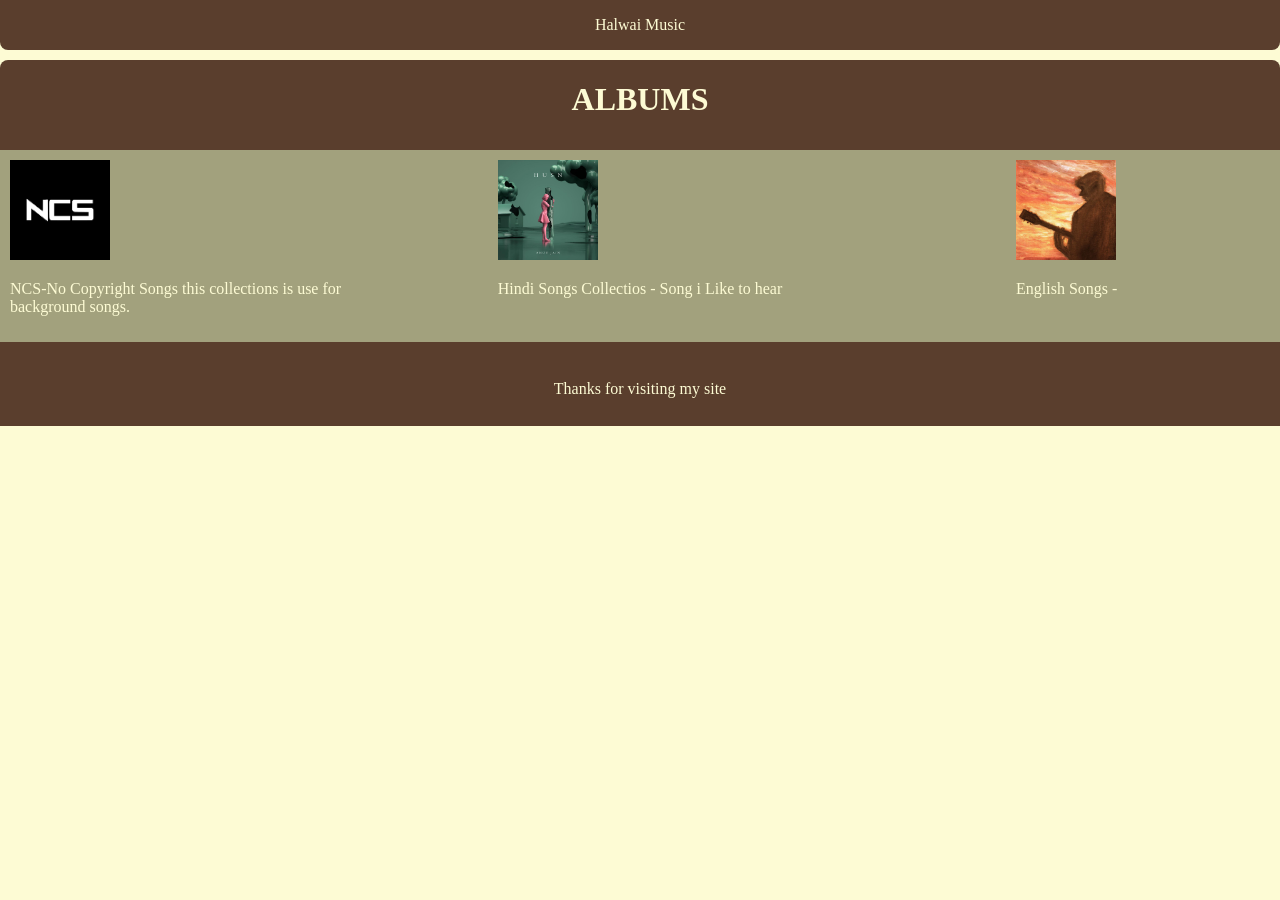
==== Music-Library/index.html @ db0de9e1 "updated" ====
<!DOCTYPE html>
<html lang="en">
<head>
    <meta charset="UTF-8">
    <meta name="viewport" content="width=device-width, initial-scale=1.0">
    <title>Aayush's Music Library</title>
    <link rel="stylesheet" href="style.css">
</head>
<body>
    <header> <p id="LibraryName">Halwai Music</p> </header>
    <div class="albums">
        <h1 id="head_album"> ALBUMS </h1>
        
            <div id="collections">
                <div class="albums_collection">
                    <a   id="NCS_Music" href="NCS.html"><img src="images\NCS.png" alt="NCS_Music">  <p>NCS-No Copyright Songs this collections is use for background songs.</p></a> 
                       
                    </div>

                



                <div  class="albums_collection">
                    <a id="Hindi_Music" href="album_lib\hindi.html"><img src="images\hindi.jpg" alt="Hindi_Music"> <p>Hindi Songs Collectios - Song i Like to hear</p></a>
                        
                </div>

                <div  class="albums_collection">
                     <a id="English_Music" href="album_lib\english.html"> <img src="images\english.jpg" alt="English_music"><p>English Songs - </p>
                    </a>
                        
                </div>

            


            </div>
        </div>
<footer>
    <p>Thanks for visiting my site</p>
</footer>
    
</body>
</html>
---- Music-Library/style.css ----
header{
     background-color: #5A3E2D;
     width: 100%;
     display: flex;
     flex-grow: 1;
     justify-content: center;
     align-items: center;
    color: #FDFBD4;
   border-bottom-left-radius: 8px;
   border-bottom-right-radius: 8px;
   height: auto;
   margin-bottom: 10px;
     
}
body{
    background-color: #FDFBD4;
    margin: 0;
    display: flex;
    flex-direction: column;
}

.albums{
    height: auto;
    width: auto ;
     background-color: #5A3E2D;
   color: #FDFBD4;
   display: flex;
     justify-content: center;
     align-items: center;
    margin: 0; 
    border-radius: 8px;
    flex-direction: column;
}

.albums_collection{
    width: 100%;
    display: flex;
    align-items:center;
    padding: 10px;
    background-color: #a2a17d;
    text-decoration: none;
    flex: 1;
    flex-direction: column;
    
    
    
}

img{
    height: 100px;
   margin: 0;
}
#collections{
    background-color: #5A3E2D;
    margin: 0;
    width: 100%;
    border-radius:8px ;
    display: flex;
    justify-content: center;
    flex-direction: row;
    padding: 10px;
}
a{
    text-decoration: none;
    color: inherit;
    cursor: pointer;
}
footer{
    margin-top: auto;
    background-color: #5A3E2D;
    text-align: center;
    padding: 12px;
    color: #FDFBD4;
}
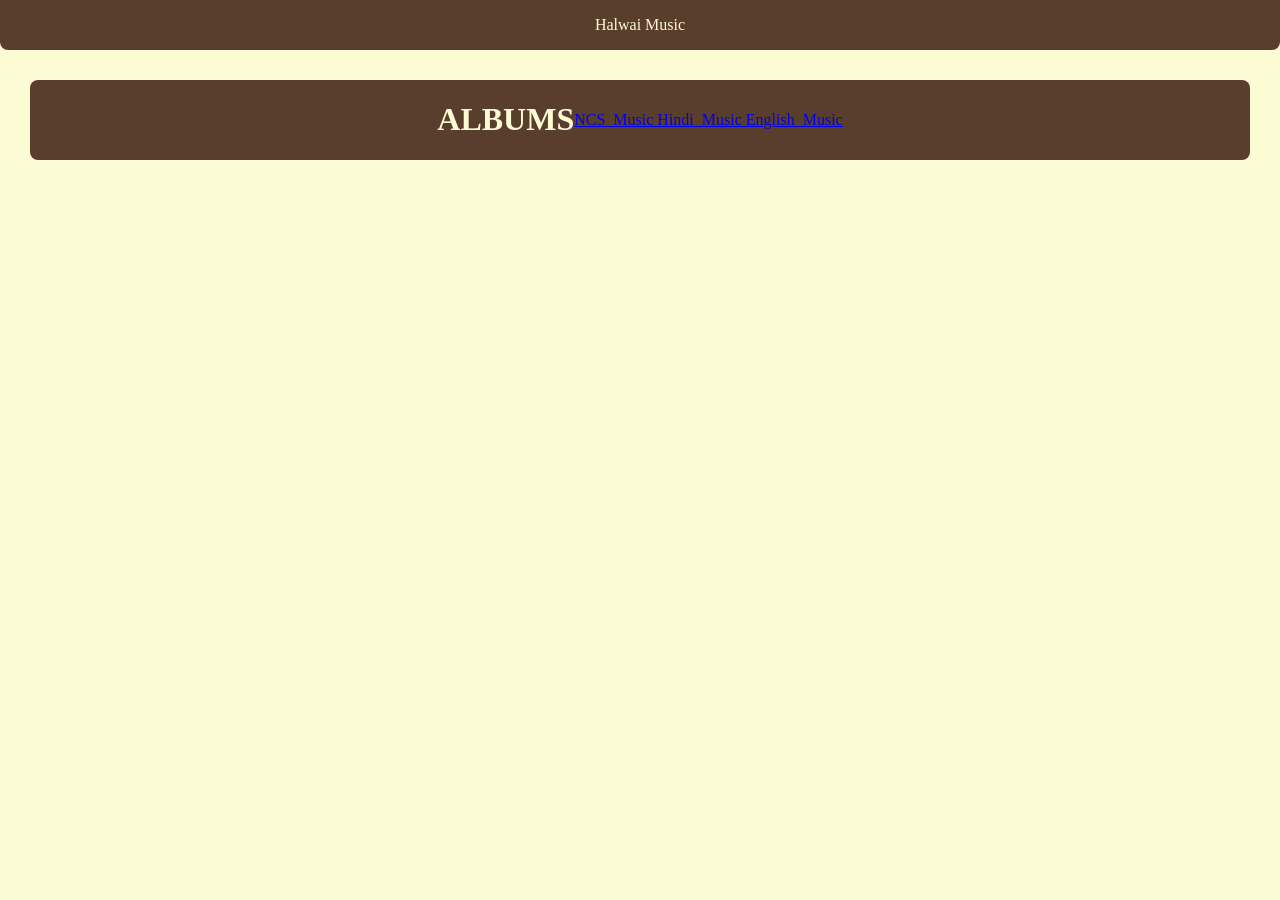
==== commit a8f17bf5: "solves" ====
--- a/Music-Library/index.html
+++ b/Music-Library/index.html
@@ -7,39 +7,29 @@
     <link rel="stylesheet" href="style.css">
 </head>
 <body>
-    <header> <p id="LibraryName">Halwai Music</p> </header>
+    <div class="header"> <p id="LibraryName">Halwai Music</p> </div>
     <div class="albums">
         <h1 id="head_album"> ALBUMS </h1>
-        
             <div id="collections">
-                <div class="albums_collection">
-                    <a   id="NCS_Music" href="NCS.html"><img src="images\NCS.png" alt="NCS_Music">  <p>NCS-No Copyright Songs this collections is use for background songs.</p></a> 
-                       
-                    </div>
+                <a class="albums_collection"  id="NCS_Music" href="album_lib\NCS.html">NCS_Music
 
-                
+                </a>
 
 
+                <a class="albums_collection" id="Hindi_Music" href="album_lib\hindi.html">Hindi_Music
 
-                <div  class="albums_collection">
-                    <a id="Hindi_Music" href="album_lib\hindi.html"><img src="images\hindi.jpg" alt="Hindi_Music"> <p>Hindi Songs Collectios - Song i Like to hear</p></a>
-                        
-                </div>
 
-                <div  class="albums_collection">
-                     <a id="English_Music" href="album_lib\english.html"> <img src="images\english.jpg" alt="English_music"><p>English Songs - </p>
-                    </a>
-                        
-                </div>
+                </a>
+                <a class="albums_collection" id="English_Music" href="album_lib\english.html">English_Music
+
+
+                </a>
+
 
             
 
 
             </div>
-        </div>
-<footer>
-    <p>Thanks for visiting my site</p>
-</footer>
-    
+    </div>
 </body>
 </html>
--- a/Music-Library/style.css
+++ b/Music-Library/style.css
@@ -1,6 +1,7 @@
-header{
+.header{
      background-color: #5A3E2D;
      width: 100%;
+    
      display: flex;
      flex-grow: 1;
      justify-content: center;
@@ -8,8 +9,7 @@
     color: #FDFBD4;
    border-bottom-left-radius: 8px;
    border-bottom-right-radius: 8px;
-   height: auto;
-   margin-bottom: 10px;
+   
      
 }
 body{
@@ -27,48 +27,11 @@
    display: flex;
      justify-content: center;
      align-items: center;
-    margin: 0; 
+    margin: 30px; 
     border-radius: 8px;
-    flex-direction: column;
 }
 
-.albums_collection{
-    width: 100%;
-    display: flex;
-    align-items:center;
-    padding: 10px;
-    background-color: #a2a17d;
-    text-decoration: none;
-    flex: 1;
-    flex-direction: column;
-    
-    
-    
-}
-
-img{
-    height: 100px;
-   margin: 0;
-}
-#collections{
-    background-color: #5A3E2D;
-    margin: 0;
-    width: 100%;
-    border-radius:8px ;
-    display: flex;
-    justify-content: center;
-    flex-direction: row;
-    padding: 10px;
-}
-a{
-    text-decoration: none;
-    color: inherit;
-    cursor: pointer;
-}
-footer{
-    margin-top: auto;
-    background-color: #5A3E2D;
-    text-align: center;
-    padding: 12px;
-    color: #FDFBD4;
+#albums_collection{
+    height: 40px;
+    width: 40px;
 }
